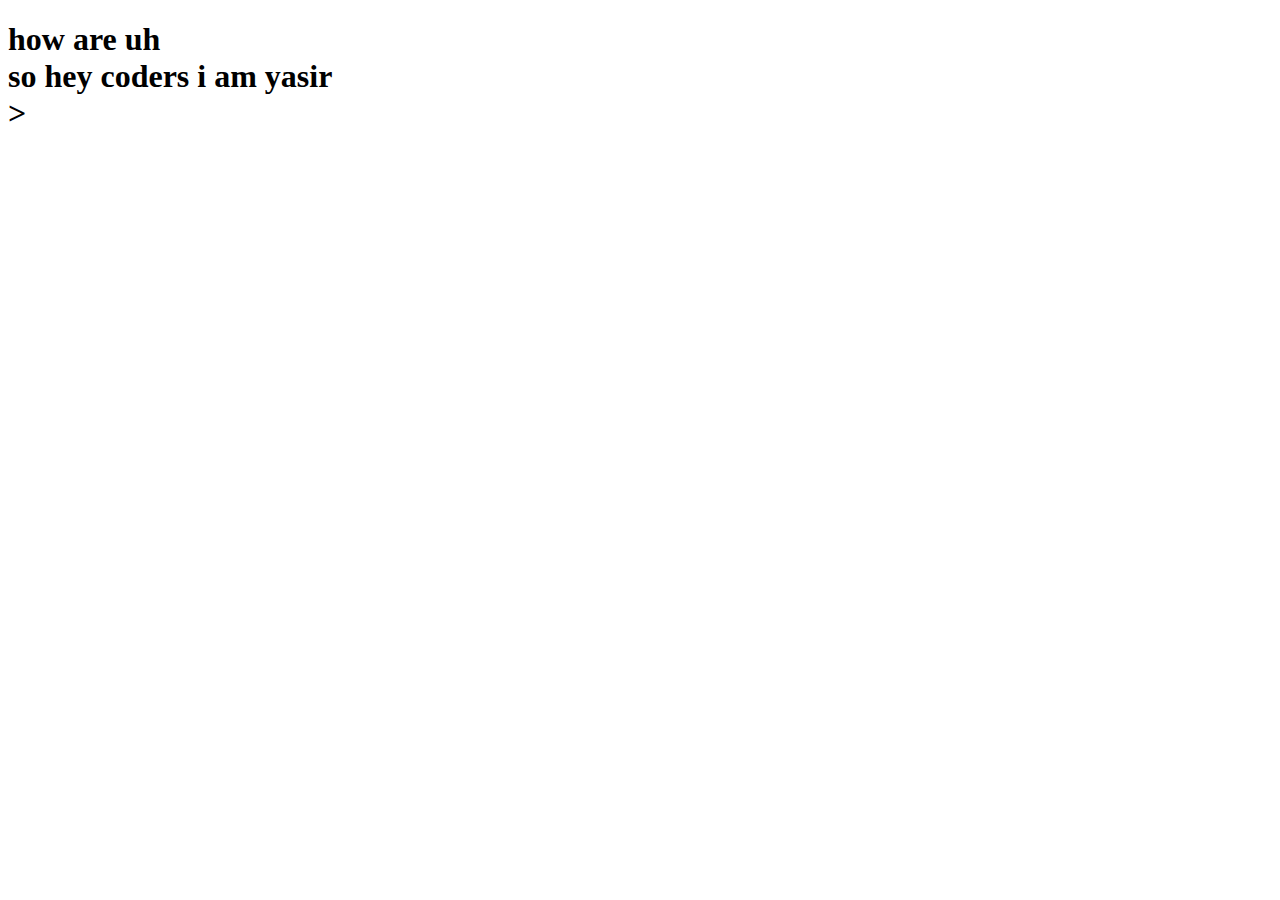
==== asmy.html @ e8cda5f5 "check" ====
<!DOCTYPE html>
<html lang="en">
<head>
    <meta charset="UTF-8">
    <meta http-equiv="X-UA-Compatible" content="IE=edge">
    <meta name="viewport" content="width=device-width, initial-scale=1.0">
    <title>Document</title>
</head>
<body>
    <h1>how are uh</h>
        <div>so hey coders i am yasir </div>>
</body>
</html>
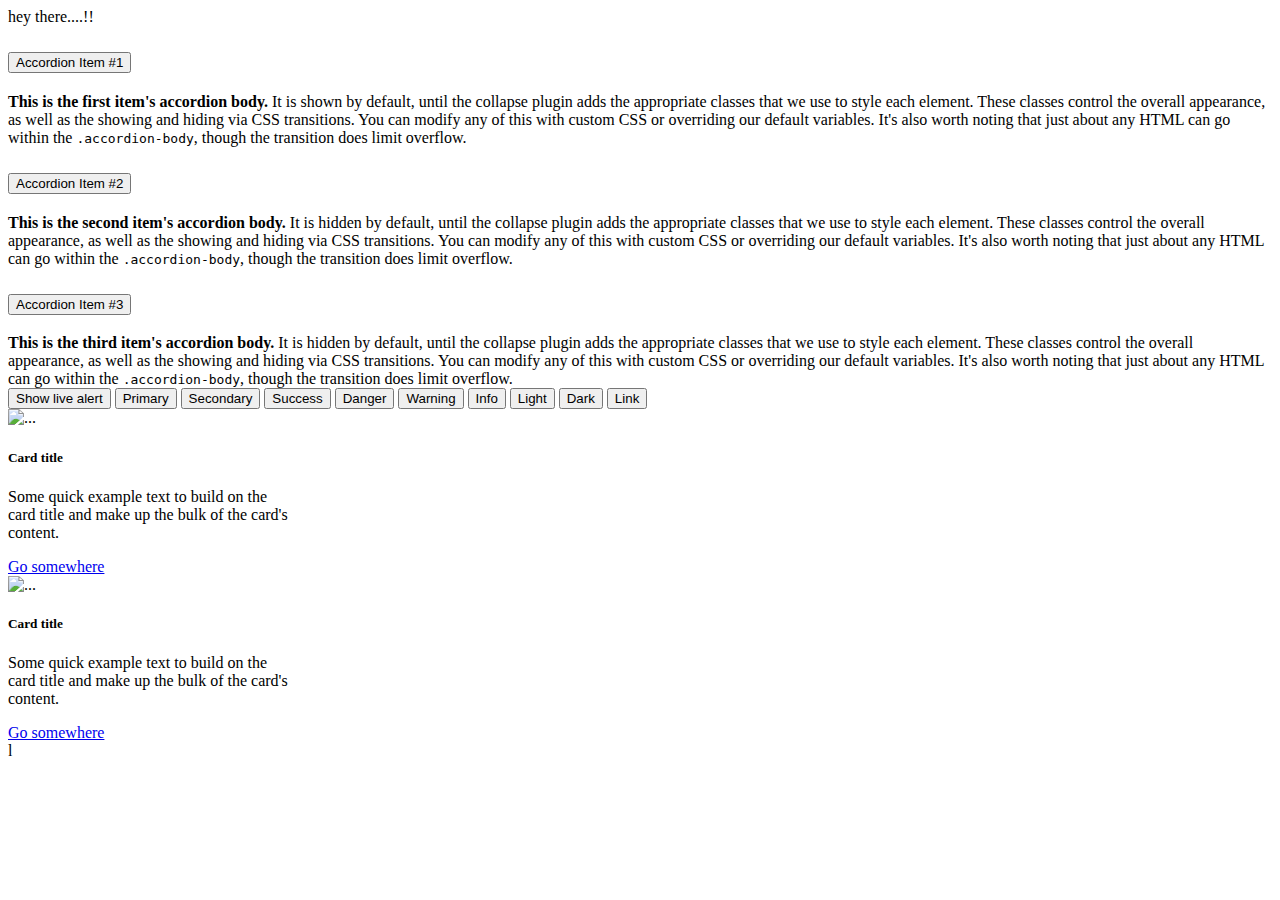
==== commit e1fba5cf: "BLINKIT WEBSITE" ====
--- a/asmy.html
+++ b/asmy.html
@@ -4,10 +4,94 @@
     <meta charset="UTF-8">
     <meta http-equiv="X-UA-Compatible" content="IE=edge">
     <meta name="viewport" content="width=device-width, initial-scale=1.0">
-    <title>Document</title>
+    <title>Bootstrap</title>
+    <link rel="icon" href="https://www.shutterstock.com/image-vector/music-notes-notation-initial-n-600w-1106694602.jpg">
+    <link href="https://cdn.jsdelivr.net/npm/bootstrap@5.3.0-alpha3/dist/css/bootstrap.min.css" rel="stylesheet" integrity="sha384-KK94CHFLLe+nY2dmCWGMq91rCGa5gtU4mk92HdvYe+M/SXH301p5ILy+dN9+nJOZ" crossorigin="anonymous">
 </head>
 <body>
-    <h1>how are uh</h>
-        <div>so hey coders i am yasir </div>>
+    <div>hey there....!!</div>
+    <div class="accordion" id="accordionExample">
+        <div class="accordion-item">
+          <h2 class="accordion-header">
+            <button class="accordion-button" type="button" data-bs-toggle="collapse" data-bs-target="#collapseOne" aria-expanded="true" aria-controls="collapseOne">
+              Accordion Item #1
+            </button>
+          </h2>
+          <div id="collapseOne" class="accordion-collapse collapse show" data-bs-parent="#accordionExample">
+            <div class="accordion-body">
+              <strong>This is the first item's accordion body.</strong> It is shown by default, until the collapse plugin adds the appropriate classes that we use to style each element. These classes control the overall appearance, as well as the showing and hiding via CSS transitions. You can modify any of this with custom CSS or overriding our default variables. It's also worth noting that just about any HTML can go within the <code>.accordion-body</code>, though the transition does limit overflow.
+            </div>
+          </div>
+        </div>
+        <div class="accordion-item">
+          <h2 class="accordion-header">
+            <button class="accordion-button collapsed" type="button" data-bs-toggle="collapse" data-bs-target="#collapseTwo" aria-expanded="false" aria-controls="collapseTwo">
+              Accordion Item #2
+            </button>
+          </h2>
+          <div id="collapseTwo" class="accordion-collapse collapse" data-bs-parent="#accordionExample">
+            <div class="accordion-body">
+              <strong>This is the second item's accordion body.</strong> It is hidden by default, until the collapse plugin adds the appropriate classes that we use to style each element. These classes control the overall appearance, as well as the showing and hiding via CSS transitions. You can modify any of this with custom CSS or overriding our default variables. It's also worth noting that just about any HTML can go within the <code>.accordion-body</code>, though the transition does limit overflow.
+            </div>
+          </div>
+        </div>
+        <div class="accordion-item">
+          <h2 class="accordion-header">
+            <button class="accordion-button collapsed" type="button" data-bs-toggle="collapse" data-bs-target="#collapseThree" aria-expanded="false" aria-controls="collapseThree">
+              Accordion Item #3
+            </button>
+          </h2>
+          <div id="collapseThree" class="accordion-collapse collapse" data-bs-parent="#accordionExample">
+            <div class="accordion-body">
+              <strong>This is the third item's accordion body.</strong> It is hidden by default, until the collapse plugin adds the appropriate classes that we use to style each element. These classes control the overall appearance, as well as the showing and hiding via CSS transitions. You can modify any of this with custom CSS or overriding our default variables. It's also worth noting that just about any HTML can go within the <code>.accordion-body</code>, though the transition does limit overflow.
+            </div>
+          </div>
+        </div>
+      </div>
+      <div id="liveAlertPlaceholder"></div>
+<button type="button" class="btn btn-primary" id="liveAlertBtn">Show live alert</button>
+<button type="button" class="btn btn-primary">Primary</button>
+<button type="button" class="btn btn-secondary">Secondary</button>
+<button type="button" class="btn btn-success">Success</button>
+<button type="button" class="btn btn-danger">Danger</button>
+<button type="button" class="btn btn-warning">Warning</button>
+<button type="button" class="btn btn-info">Info</button>
+<button type="button" class="btn btn-light">Light</button>
+<button type="button" class="btn btn-dark">Dark</button>
+
+<button type="button" class="btn btn-link">Link</button>
+<div class="card" style="width: 18rem;">
+  <img src="..." class="card-img-top" alt="...">
+  <div class="card-body">
+    <h5 class="card-title">Card title</h5>
+    <p class="card-text">Some quick example text to build on the card title and make up the bulk of the card's content.</p>
+    <a href="#" class="btn btn-primary">Go somewhere</a>
+  </div>
+</div>
+<div class="card" style="width: 18rem;">
+
+  
+  </div>
+  <div class="card" style="width: 18rem;">
+    <img src="..." class="card-img-top" alt="...">
+    <div class="card-body d-flex p-2">
+      <h5 class="card-title">Card title</h5>
+      <p class="card-text">Some quick example text to build on the card title and make up the bulk of the card's content.</p>
+      <a href="#" class="btn btn-primary">Go somewhere</a>
+    </div>
+  </div>
+  <div class="card" style="width: 18rem;">
+  
+    
+    </div>
+    
+
+
+
+
+    <script src="https://cdn.jsdelivr.net/npm/@popperjs/core@2.11.7/dist/umd/popper.min.js" integrity="sha384-zYPOMqeu1DAVkHiLqWBUTcbYfZ8osu1Nd6Z89ify25QV9guujx43ITvfi12/QExE" crossorigin="anonymous"></script>
+    l<script src="https://cdn.jsdelivr.net/npm/bootstrap@5.3.0-alpha3/dist/js/bootstrap.bundle.min.js" integrity="sha384-ENjdO4Dr2bkBIFxQpeoTz1HIcje39Wm4jDKdf19U8gI4ddQ3GYNS7NTKfAdVQSZe" crossorigin="anonymous">
+
+    </script>
+    
 </body>
-</html>